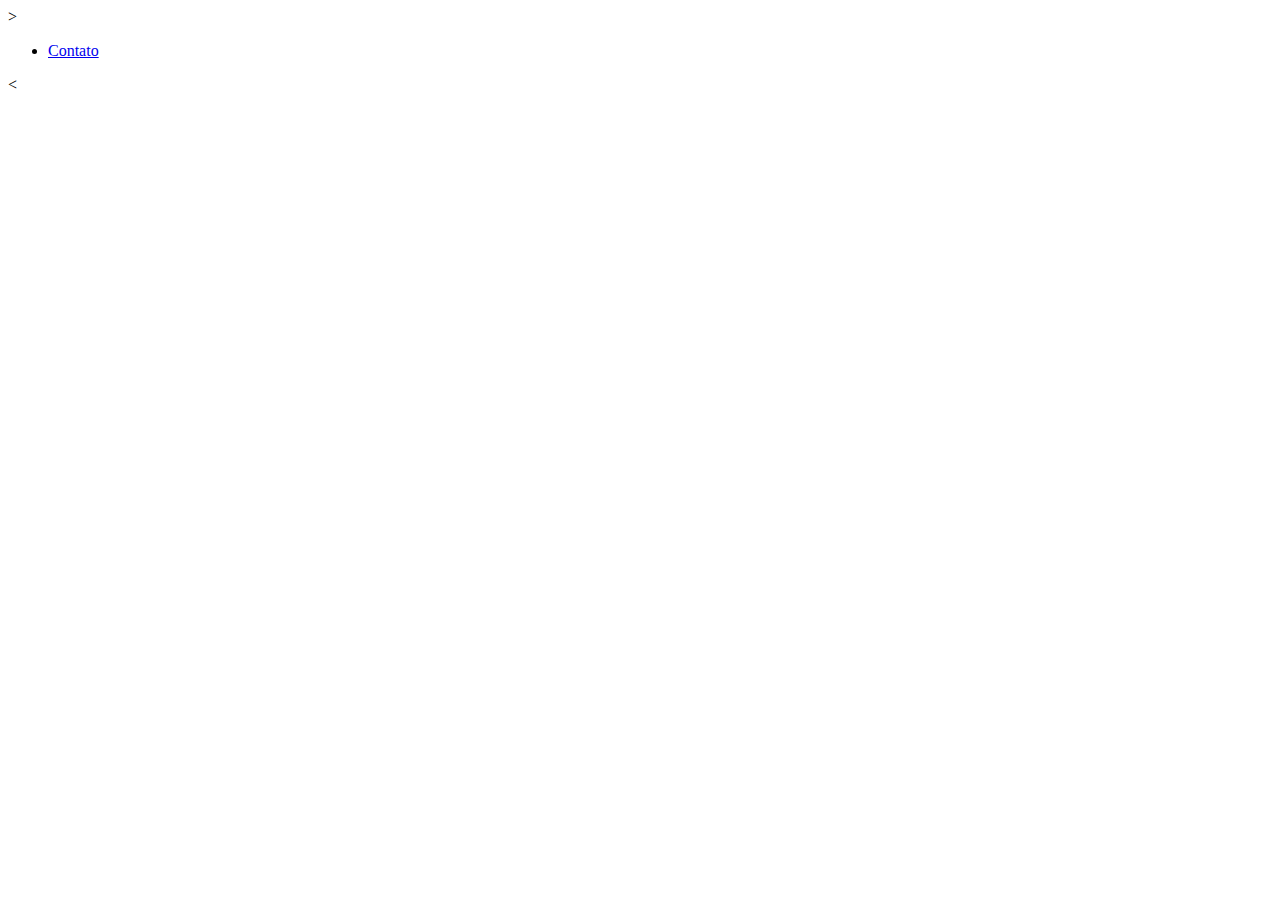
==== contato.html @ 83873027 "Adicão de novos arquivos" ====
<!DOCTYPE html>
<html lang="pt-BR">
<head>
    <meta charset="UTF-8">
    <meta http-equiv="X-UA-Compatible" content="IE=edge">
    <meta name="viewport" content="width=device-width, initial-scale=1.0">
    <title>Contato</title>
</head>
<body>
   ><ul>
       <li>
           <a href="contato.html">Contato</a>
   </ul>< 

</body>
</html>
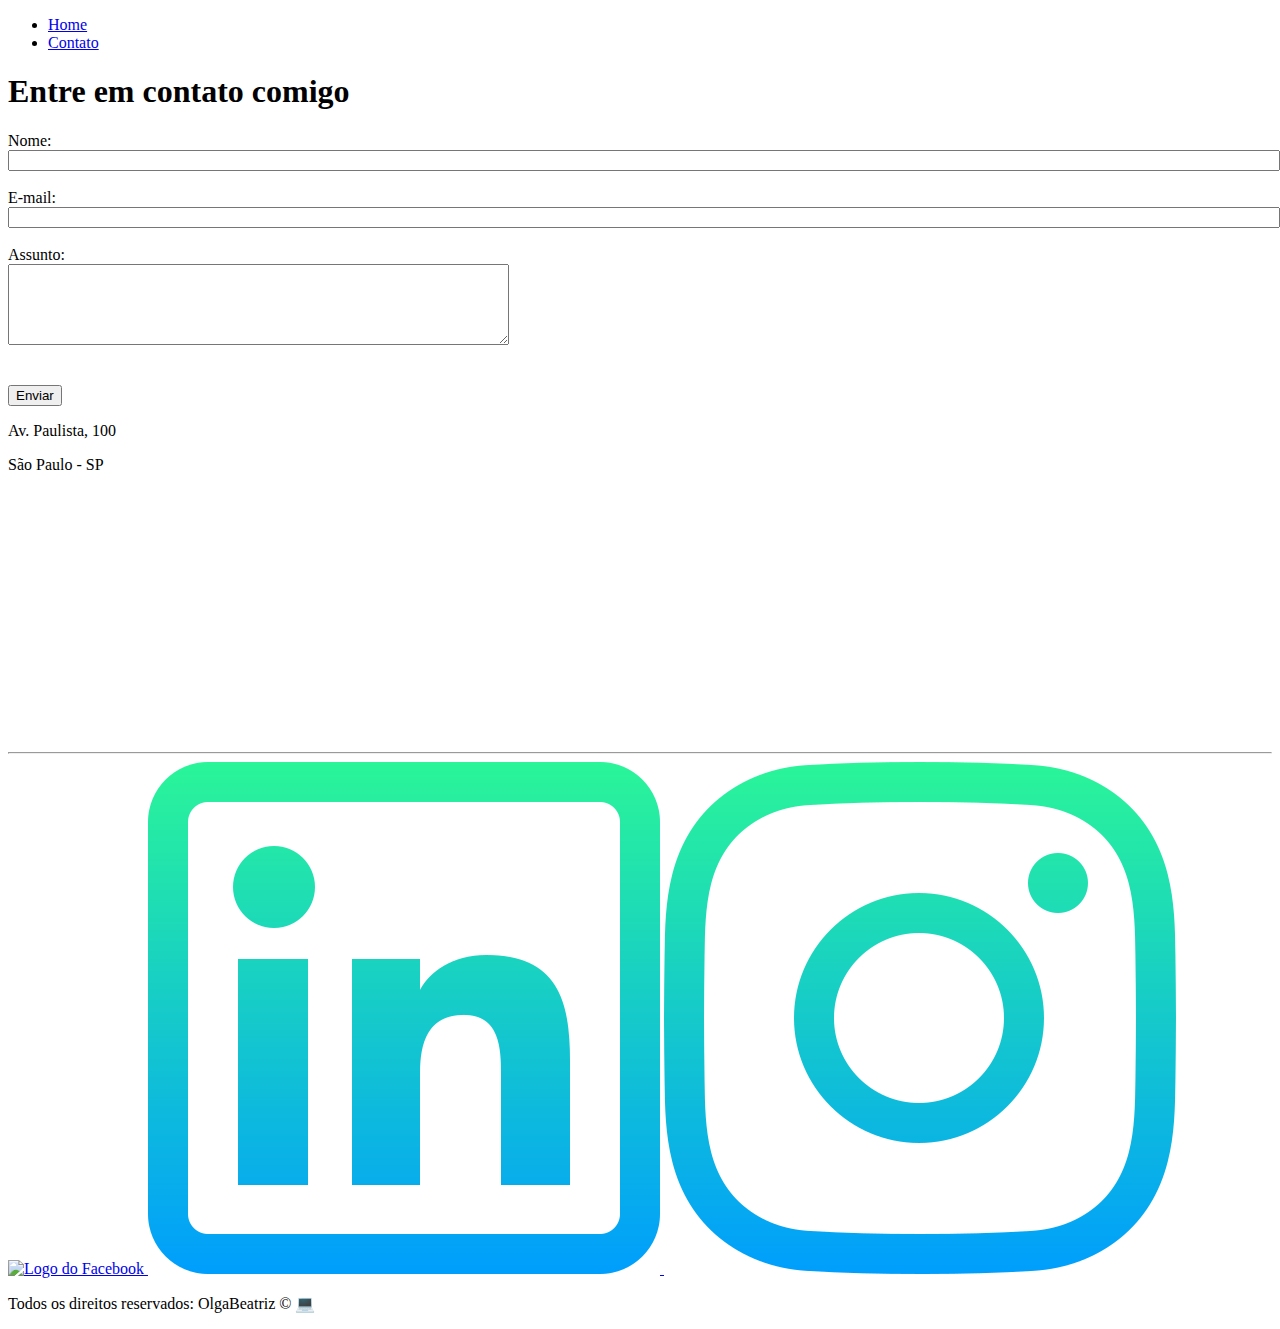
==== commit cfe5c996: "Aplicação do Java Script" ====
--- a/contato.html
+++ b/contato.html
@@ -1,16 +1,78 @@
 <!DOCTYPE html>
-<html lang="pt-BR">
+<html lang="pt-br">
 <head>
-    <meta charset="UTF-8">
-    <meta http-equiv="X-UA-Compatible" content="IE=edge">
-    <meta name="viewport" content="width=device-width, initial-scale=1.0">
-    <title>Contato</title>
+   <meta charset="UTF-8">
+   <meta name="viewport" content="width=device-width, initial-scale=1.0">
+   <title>Contato</title>
+   <link rel="stylesheet" href="assets/css/style.css">
 </head>
 <body>
-   ><ul>
-       <li>
-           <a href="contato.html">Contato</a>
-   </ul>< 
 
+   <ul id="menu">
+      <li>
+         <a href="index.html"> Home </a>
+      </li>
+      <li>
+         <a href="contato.html"> Contato </a>
+      </li>
+   </ul>
+
+   <h1 class="center">Entre em contato comigo</h1>
+
+   <div class="container mb-50">
+      <div>
+         <form>
+            <label for="nome">Nome:</label> <br>
+            <input type="text" id="nome" onkeyup='validaNome()'>
+            <div id='txtNome'></div>
+            <br>
+            <label for="email">E-mail:</label> <br>
+            <input type="email" id="email" onkeyup='validaEmail()'>
+            <div id='txtEmail'></div>
+            <br>
+            <label for="assunto">Assunto:</label> <br>
+            <textarea name="assunto" id="assunto" cols="60" rows="5" onkeyup="validaAssunto()"></textarea>
+            <div id='txtAssunto'></div>
+            <br>
+            <br>
+            <button onclick="enviar()" >Enviar</button>
+         </form>
+      </div>
+
+      <div class="ml-50">
+
+         <p>Av. Paulista, 100</p>
+         <p>São Paulo - SP</p>
+      
+         <iframe src="https://www.google.com/maps/embed?pb=!1m18!1m12!1m3!1d3657.106696296001!2d-46.65390548535577!3d-23.564611167596592!2m3!1f0!2f0!3f0!3m2!1i1024!2i768!4f13.1!3m3!1m2!1s0x94ce59c7f481fd9f%3A0x9982bfde4df54830!2sAv.%20Paulista%2C%201000%20-%20Bela%20Vista%2C%20S%C3%A3o%20Paulo%20-%20SP%2C%2001310-100!5e0!3m2!1spt-BR!2sbr!4v1594056507065!5m2!1spt-BR!2sbr" width="400" height="250" frameborder="0" style="border:0;" allowfullscreen="" aria-hidden="false" tabindex="0" onmousemove="mapaZoom()" onmouseout="mapaNormal()" id='mapa'></iframe>
+      </div>
+   </div>
+
+
+   <hr>
+   <footer>
+
+      <div class="container">
+         <a href="https://www.facebook.com/" target="_blank">
+            <img class="tm-social p-30" src="assets/img/facebook.png" alt="Logo do Facebook">
+         </a>
+         
+         <a href="https://www.linkedin.com/" target="_blank">
+            <img class="tm-social p-30" src="assets/img/linkedin.png" alt="Logo do Linkedin">
+         </a>
+         
+         <a href="https://www.instagram.com/" target="_blank">
+            <img class="tm-social p-30" src="assets/img/instagram.png" alt="Logo do Intagram">
+         </a>
+         
+      </div>
+
+      <p class="center">
+         Todos os direitos reservados: OlgaBeatriz &copy 💻
+      </p> 
+   </footer>
+
+   <script src="assets/js/script.js"></script>
+   
 </body>
 </html>